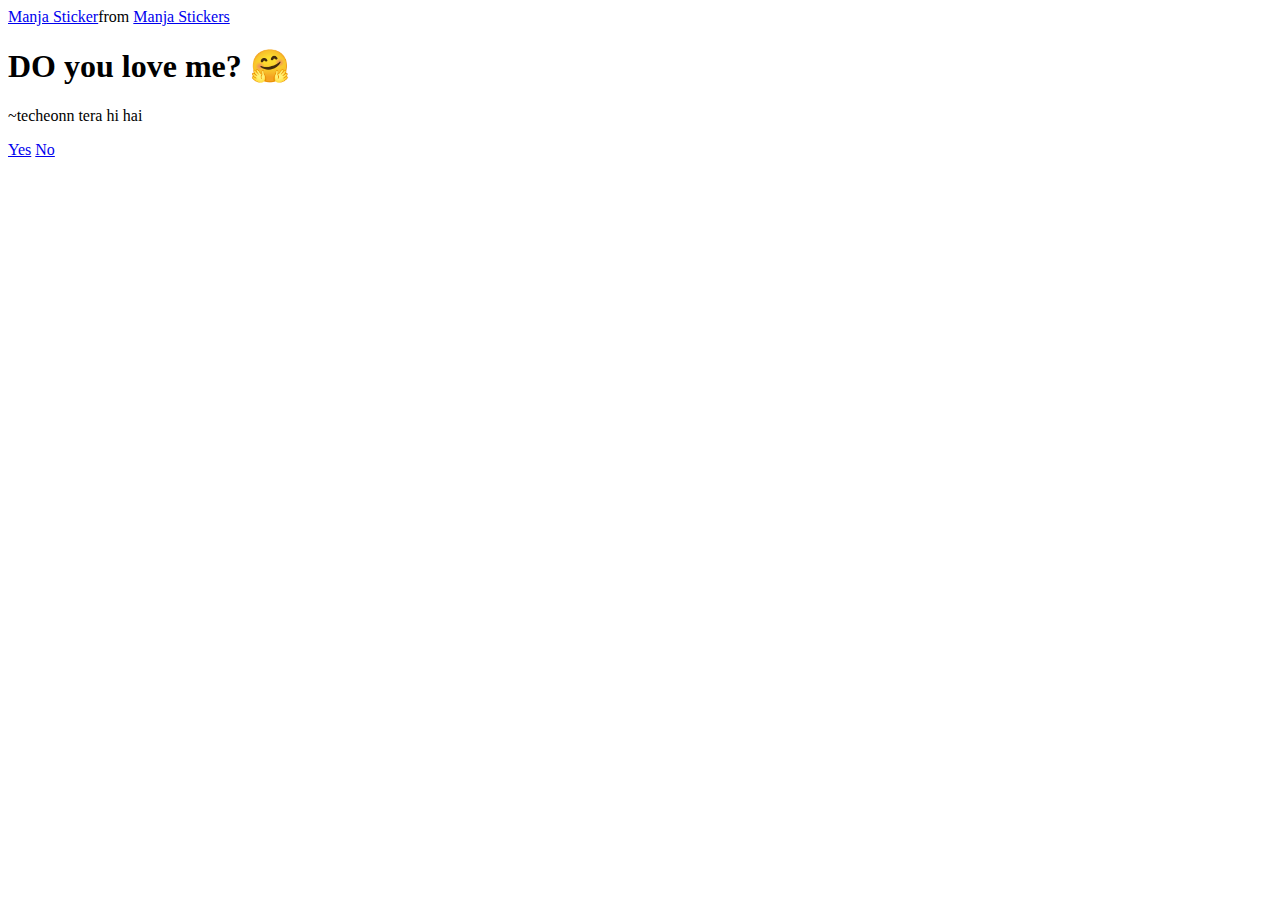
==== index.html @ 7d9804bd "index.html" ====
<!DOCTYPE html>
<html lang="en">
  <head>
    <meta charset="UTF-8" />
    <meta name="viewport" content="width=device-width, initial-scale=1.0" />
    <title>Ask Her Out</title>

    <link rel="stylesheet" href="./style.css" />
  </head>
  <body>
    <div class="container">
      <div
        class="tenor-gif-embed"
        data-postid="22885016"
        data-share-method="host"
        data-aspect-ratio="1.04918"
        data-width="100%"
      >
        <a href="https://tenor.com/view/manja-gif-22885016">Manja Sticker</a
        >from
        <a href="https://tenor.com/search/manja-stickers">Manja Stickers</a>
      </div>
      <script
        type="text/javascript"
        async
        src="https://tenor.com/embed.js"
      ></script>
      <h1>DO you love me? 🤗</h1>
      <p>~techeonn tera hi hai</p>
      <div class="btn">
        <a href="yes.html">Yes</a>
        <a href="no1.html">No</a>
      </div>
    </div>
  </body>
</html>
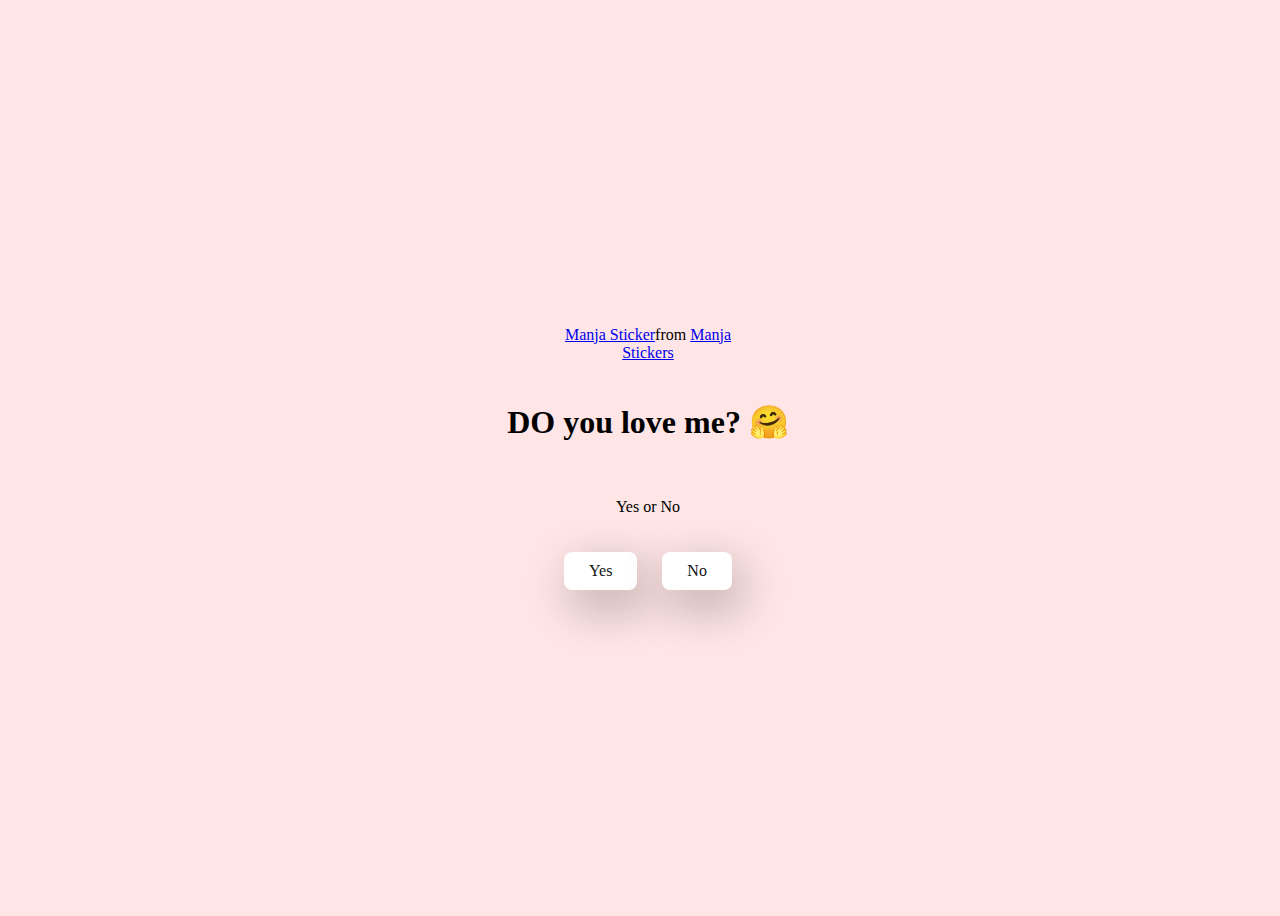
==== commit 0c672bca: "index.html" ====
--- a/index.html
+++ b/index.html
@@ -26,7 +26,7 @@
         src="https://tenor.com/embed.js"
       ></script>
       <h1>DO you love me? 🤗</h1>
-      <p>~techeonn tera hi hai</p>
+      <p>Yes or No</p>
       <div class="btn">
         <a href="yes.html">Yes</a>
         <a href="no1.html">No</a>
--- a/style.css
+++ b/style.css
@@ -0,0 +1,44 @@
+@@ -0,0 +1,43 @@
+* {
+    margin: 0;
+    padding: 0;
+    box-sizing: border-box;
+    font-family: sans-serif;
+  }
+
+  body {
+    width: 100%;
+    min-height: 100vh;
+    display: flex;
+    justify-content: center;
+    align-items: center;
+    background-color: #ffe5e5;
+  }
+
+  .container {
+    display: flex;
+    flex-direction: column;
+    text-align: center;
+    align-items: center;
+    gap: 20px;
+    max-width: 500px;
+    margin: 20px;
+  }
+
+  .container .tenor-gif-embed {
+    max-width: 200px;
+  }
+
+  .container .btn {
+    display: flex;
+    gap: 25px;
+  }
+
+  .btn a {
+    text-decoration: none;
+    color: #111;
+    background: #fff;
+    padding: 10px 25px;
+    border-radius: 8px;
+    box-shadow: 0.5rem 1rem 3rem hsl(0, 0%, 0%, 0.3);
+  }
